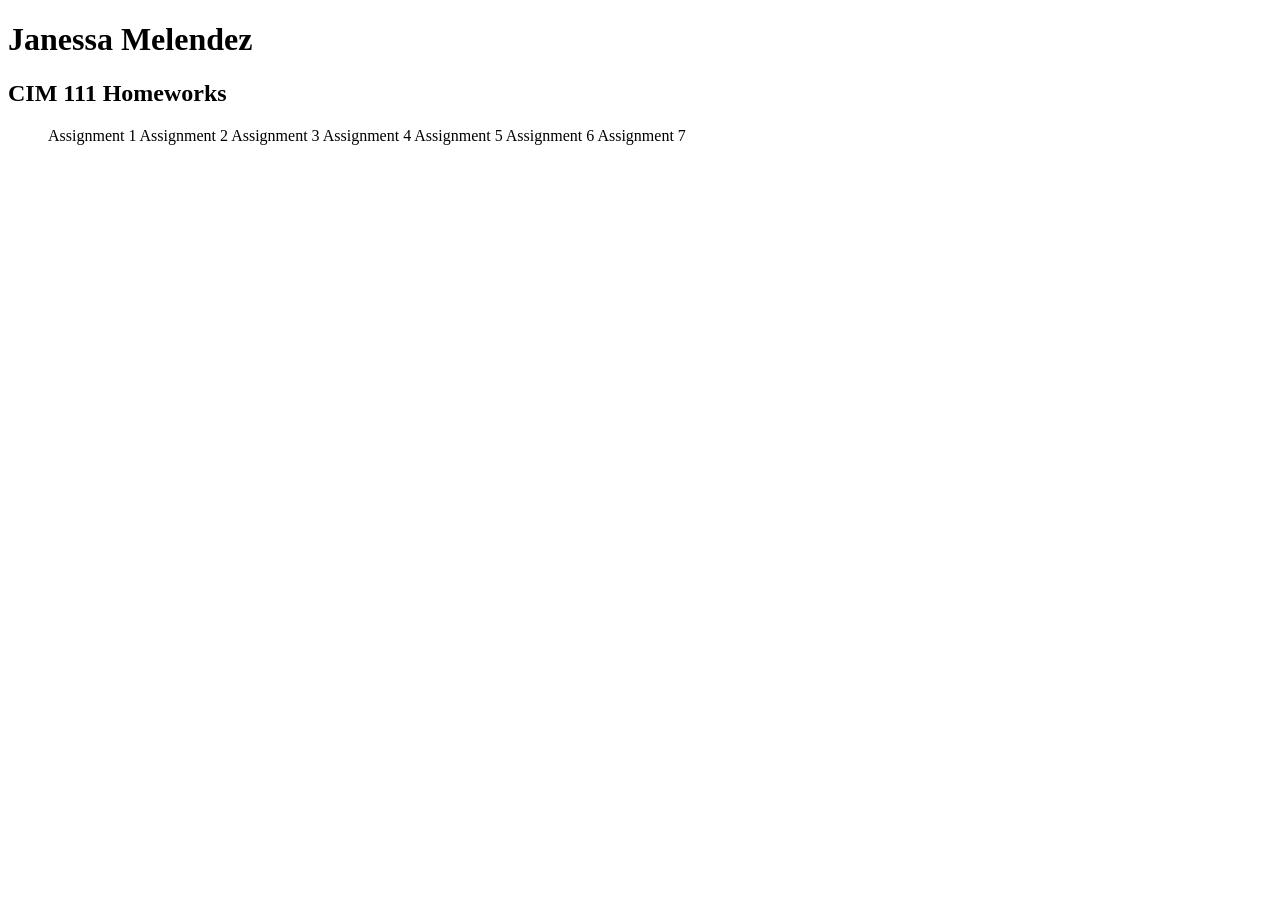
==== HW_Folder/index.html @ df4da6dd "File Changes Index file" ====
<!DOCTYPE html>
<html lang="en" dir="ltr">
  <head>
    <meta charset="utf-8">
    <title></title>
  </head>
  <body>
    <h1>Janessa Melendez</h1>
    <h2>CIM 111 Homeworks</h2>
    <ol>
      <li<a href="assignment 1">Assignment 1</a></li>
      <li<a href="assignment 2">Assignment 2</a></li>
      <li<a href="assignment 3">Assignment 3</a></li>
      <li<a href="assignment 4">Assignment 4</a></li>
      <li<a href="assignment 5">Assignment 5</a></li>
      <li<a href="assignment 6">Assignment 6</a></li>
      <li<a href="assignment 7">Assignment 7</a></li>
      </ol>
  </body>
</html>
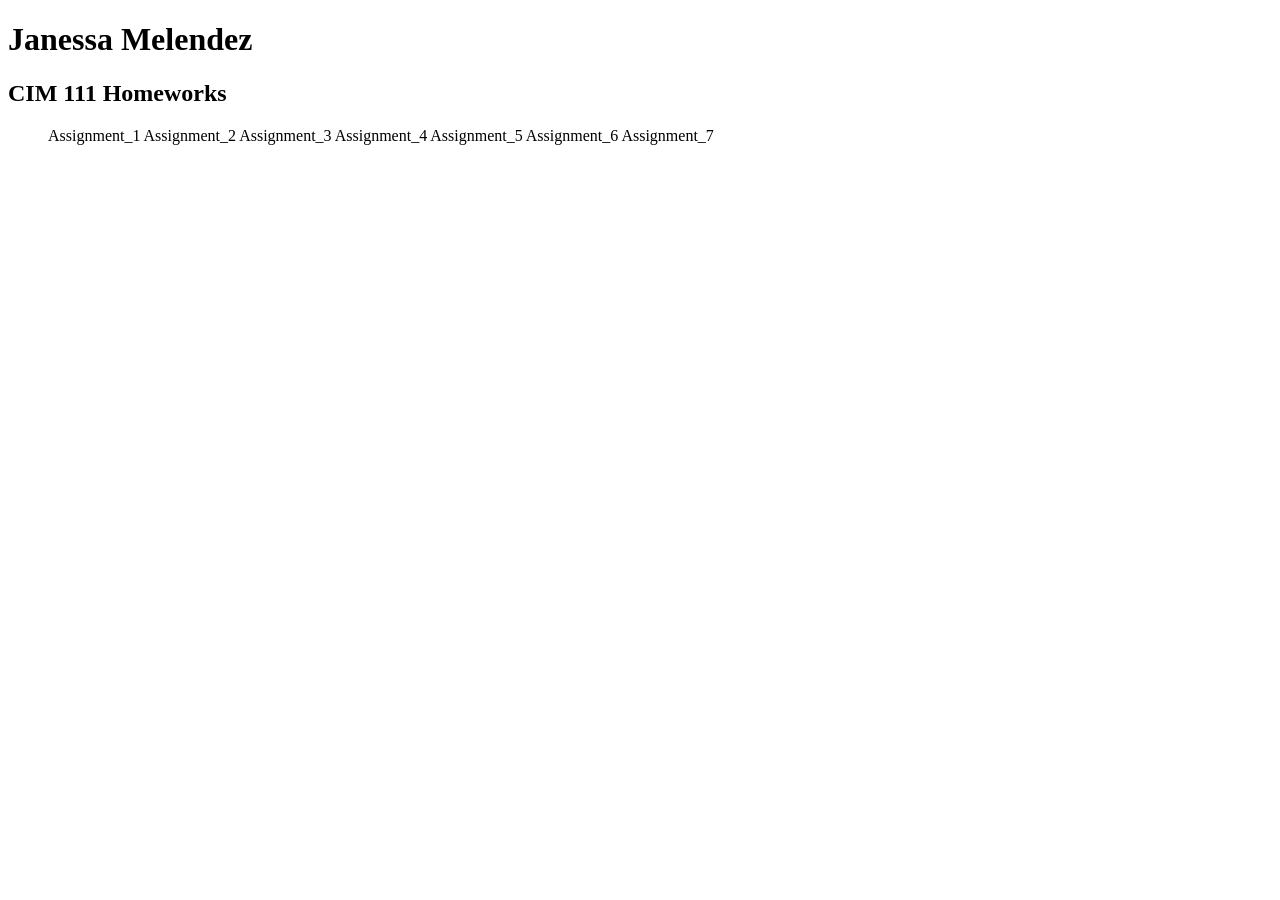
==== commit 07b15346: "Update files" ====
--- a/HW_Folder/index.html
+++ b/HW_Folder/index.html
@@ -8,13 +8,13 @@
     <h1>Janessa Melendez</h1>
     <h2>CIM 111 Homeworks</h2>
     <ol>
-      <li<a href="assignment 1">Assignment 1</a></li>
-      <li<a href="assignment 2">Assignment 2</a></li>
-      <li<a href="assignment 3">Assignment 3</a></li>
-      <li<a href="assignment 4">Assignment 4</a></li>
-      <li<a href="assignment 5">Assignment 5</a></li>
-      <li<a href="assignment 6">Assignment 6</a></li>
-      <li<a href="assignment 7">Assignment 7</a></li>
+      <li<a href="assignment_1">Assignment_1</a></li>
+      <li<a href="Assignment_2">Assignment_2</a></li>
+      <li<a href="Assignment_3">Assignment_3</a></li>
+      <li<a href="Assignment_4">Assignment_4</a></li>
+      <li<a href="Assignment_5">Assignment_5</a></li>
+      <li<a href="Assignment_6">Assignment_6</a></li>
+      <li<a href="Assignment_7">Assignment_7</a></li>
       </ol>
   </body>
 </html>
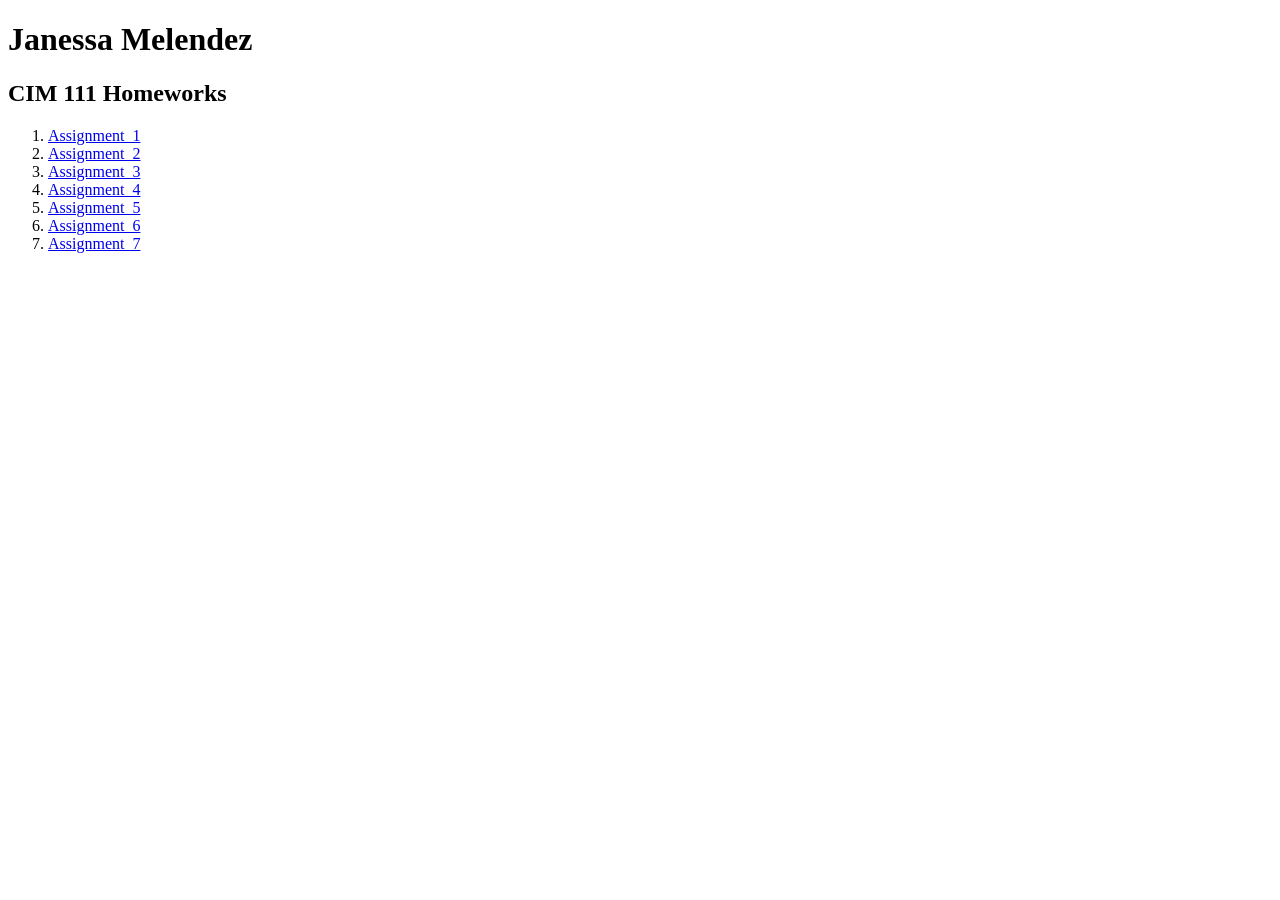
==== commit 83ecfe58: "Update" ====
--- a/HW_Folder/index.html
+++ b/HW_Folder/index.html
@@ -8,13 +8,13 @@
     <h1>Janessa Melendez</h1>
     <h2>CIM 111 Homeworks</h2>
     <ol>
-      <li<a href="assignment_1">Assignment_1</a></li>
-      <li<a href="Assignment_2">Assignment_2</a></li>
-      <li<a href="Assignment_3">Assignment_3</a></li>
-      <li<a href="Assignment_4">Assignment_4</a></li>
-      <li<a href="Assignment_5">Assignment_5</a></li>
-      <li<a href="Assignment_6">Assignment_6</a></li>
-      <li<a href="Assignment_7">Assignment_7</a></li>
+      <li><a href="assignment_1">Assignment_1</a></li>
+      <li><a href="Assignment_2">Assignment_2</a></li>
+      <li><a href="Assignment_3">Assignment_3</a></li>
+      <li><a href="Assignment_4">Assignment_4</a></li>
+      <li><a href="Assignment_5">Assignment_5</a></li>
+      <li><a href="Assignment_6">Assignment_6</a></li>
+      <li><a href="Assignment_7">Assignment_7</a></li>
       </ol>
   </body>
 </html>
